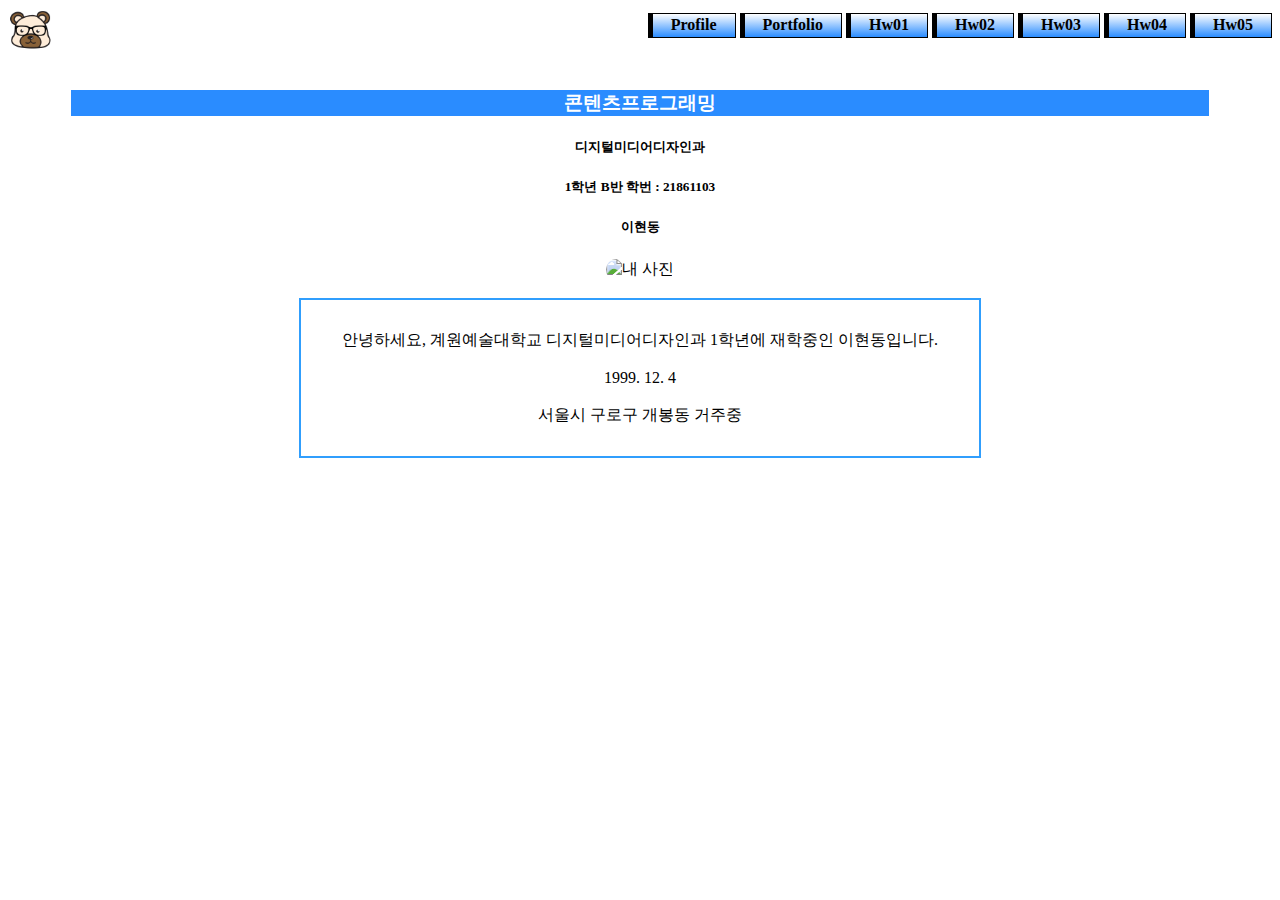
==== index.html @ 5148a190 "Add files via upload" ====
<!doctype html>
<html>
<head>
    <meta charset = "utf-8">
    <title> 1B_21861103_이현동_직무1 </title>
    
    <style>
        h3 {
            background-color: #2a8cff;
            color : white;
        }
              
        #mine {
            width : 500pt;
            border-radius : 500px 500px 500px 500px;
        }
        #wrapper {
            text-align: center;
            padding: 5%;            
        }
              
        /*           
        위치 : 정적 배치 / 절대 배치 / 상대 배치(상대는 가만히 있고 내가 움직인다.) / 고정 배치 

        position : static
            absolute
            reletive
            fixed

        부모가 reletive이면
        자식은 absolute
        */
/*        로고 고정*/
        #logo { 
            display: inline-block;
            position: fixed;
            margin: 0;
        }
/*        메뉴*/
        #menu {
            float: right;
        }
        #menu li{
            display:inline-block;
            border-width : 1px 1px 1px 5px;
            border-color : black;
            border-style : solid;
            background : -webkit-linear-gradient(bottom, #2a8cff, white);
			text-align : center;
            padding: 2px 15px 3px 15px;
            margin: 0;
            font-weight: bold;
        }
        #menu ul{
            list-style:none;
            margin-top: 5px;
        }
        #menu a{
            text-decoration:none;
            color: black;
            padding: 3px; 
        }
        #menu ul :hover {
            background : -webkit-linear-gradient(bottom, white, #2a8cff);
        }
/*        소개*/
        #section{
            border : solid 2px #309efd;
            padding: 30px;
            margin : 0px 20% 0px 20%;
        }
        
        
    </style>
</head>
<body>
    
<!--    헤더-->
    <header>
        <div id ="header">
        <div id= "logo">
                <a href="index.html">
                <img src="./img/logo.png" width="45"> </a>
        </div>
    <!--    메뉴-->
            <nav>
                 <div id = "menu">
                    <ul>
                        <li><a href="profile.html">Profile</a></li>
                        <li><a href="Portfolio.html">Portfolio</a></li>
                        <li><a href="hw01.html">Hw01</a></li>
                        <li><a href="hw02.html">Hw02</a></li>
                        <li><a href="hw03.html">Hw03</a></li>
                        <li><a href="hw04.html">Hw04</a></li>
                        <li><a href="hw05.html">Hw05</a></li>
                    </ul>    
                </div>
            </nav>
    </div>
    </header>
<!--    메인-->
    <div id="wrapper">
    <h3>콘텐츠프로그래밍</h3>
    <h5>디지털미디어디자인과</h5>
    <h5>1학년 B반 학번 : 21861103</h5>
    <h5>이현동</h5>
    <img id = "mine" src="./img/Mine1.jpg" alt = "내 사진">
    <br>
    <br>
<!--링크를 새창으로 <a href="hw01.html" target="_blank">과제01</a>-->
    
<!--    소개-->
        <article>
            <p id="section">
                안녕하세요, 계원예술대학교 디지털미디어디자인과 1학년에 재학중인 이현동입니다.
                <br>
                <br>
                1999. 12. 4
                <br>
                <br>
                서울시 구로구 개봉동 거주중
            </p>
        </article>
    </div>
</body>
</html>
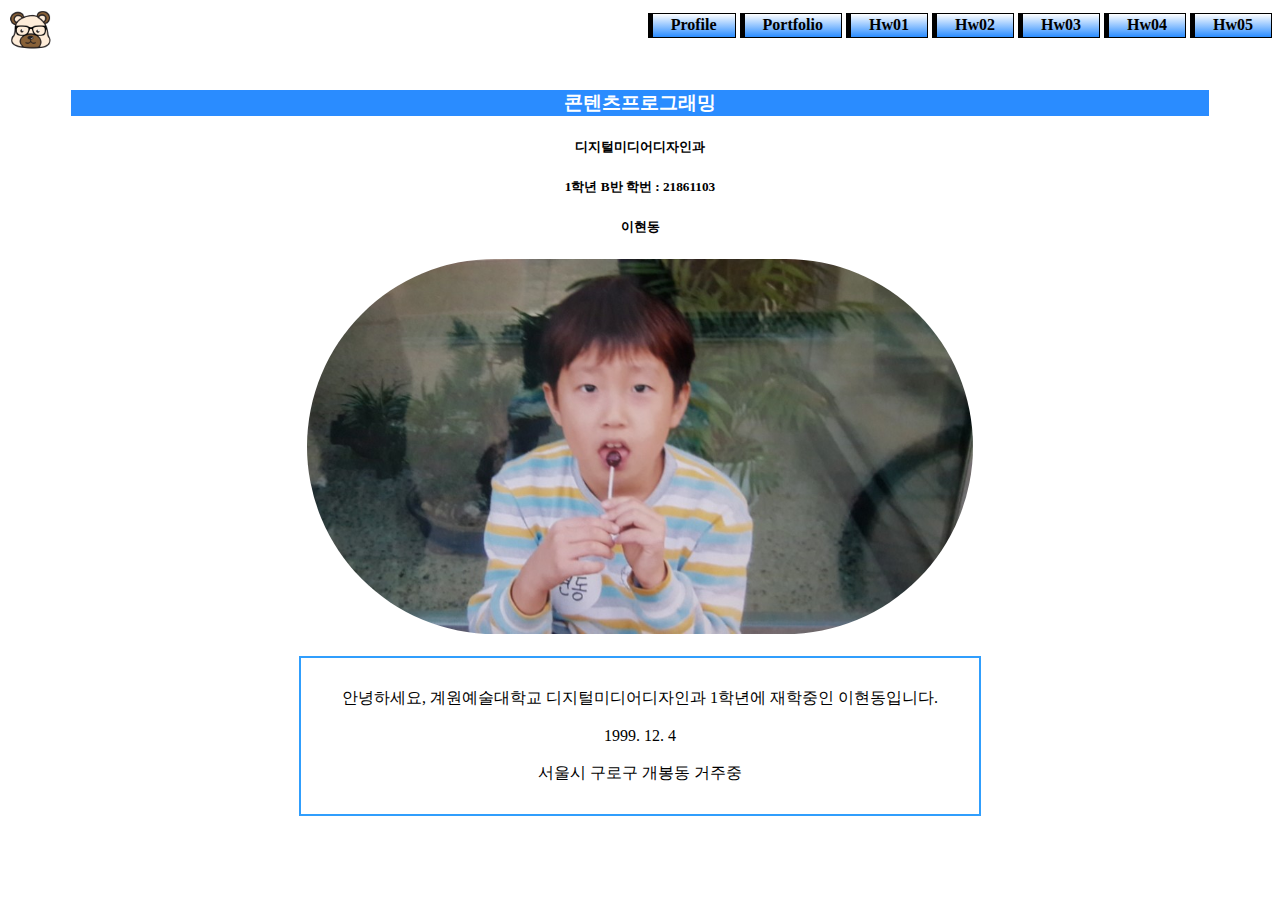
==== commit 47bb013d: "Update index.html" ====
--- a/index.html
+++ b/index.html
@@ -104,7 +104,7 @@
     <h5>디지털미디어디자인과</h5>
     <h5>1학년 B반 학번 : 21861103</h5>
     <h5>이현동</h5>
-    <img id = "mine" src="./img/Mine1.jpg" alt = "내 사진">
+    <img id = "mine" src="./img/mine1.jpg" alt = "내 사진">
     <br>
     <br>
 <!--링크를 새창으로 <a href="hw01.html" target="_blank">과제01</a>-->
